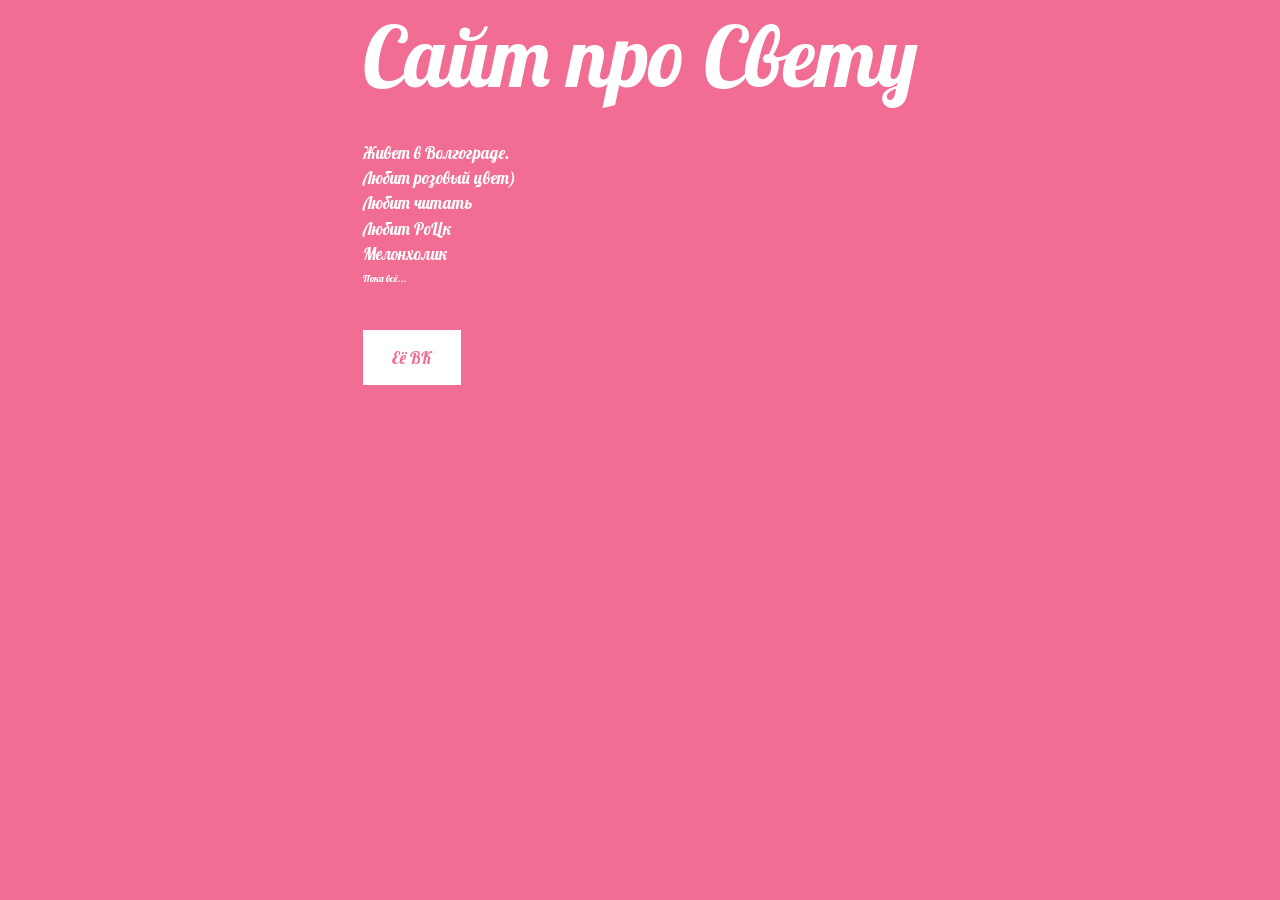
==== index.html @ 65fdcaed "Add files via upload" ====
<!DOCTYPE html>
<html lang="ru">
	<head>
		<meta charset="utf-8">
		<meta name="viewport" content="width=device-width, initial-scale=1, shrink-to-fit=no">
		<link href="https://fonts.googleapis.com/css2?family=Lobster&display=swap" rel="stylesheet">
		<link rel="icon" href="../../../../favicon.ico">
    <link rel="shortcut icon" href='img/favicon.ico' type="image/x-icon">
		<title>Сайт про Свету</title>

		<!-- Bootstrap core CSS -->

		<!-- Custom styles for this template -->
		<link href="css/style.css" rel="stylesheet">
		<link rel="stylesheet" type="text/css" href="slick/slick.css"/>
		<link rel="stylesheet" type="text/css" href="slick/slick-theme.css"/>
	</head>
	<body>
		<div class="wrapper">
			<div class="container">
				<section class="header">
					<div class="header-head">
						<h1>Сайт про Cвету</h1>
						<p>Живет в Волгограде.</p>
						<p>Любит розовый цвет)</p>
						<p>Любит читать</p>
						<p>Любит РоЦк</p>
						<p>Мелонхолик</p>
						<p class="nd">Пока всё...</p>
						<a href="https://vk.com/igo_crazyi">Eё ВК</a>
					</div>
				</section>
			</div>
		</div>

	</body>
</html>
---- css/style.css ----
/*Обнуление*/
* {
  color: #fff;
  font-family: 'Lobster', cursive;
  padding: 0;
  margin: 0;
  border: 0;
}
*,
*:before,
*:after {
  -moz-box-sizing: border-box;
  -webkit-box-sizing: border-box;
  box-sizing: border-box;
}
:focus,
:active {
  outline: none;
}
a:focus,
a:active {
  outline: none;
}
nav,
footer,
header,
aside {
  display: block;
}
html,
body {
  font-family: sans-serif;
  min-height: 100vh;
  width: 100%;
  font-size: 100%;
  line-height: 1;
  font-size: 14px;
  -ms-text-size-adjust: 100%;
  -moz-text-size-adjust: 100%;
  -webkit-text-size-adjust: 100%;
}
input,
button,
textarea {
  font-family: inherit;
}
input::-ms-clear {
  display: none;
}
button {
  cursor: pointer;
}
button::-moz-focus-inner {
  padding: 0;
  border: 0;
}
a,
a:visited {
  text-decoration: none;
}
a:hover {
  text-decoration: none;
}
ul li {
  list-style: none;
}
img {
  vertical-align: top;
}
h1,
h2,
h3,
h4,
h5,
h6 {
  font-size: inherit;
  font-weight: 400;
}
/*--------------------*/
.wrapper {
  position: absolute;
  top: 0;
  left: 0;
  min-width: 100%;
  min-height: 100vh;
  background-color: #F26D93;
  display: flex;
}
.container {
  max-width: 90%;
  margin: 0 auto;
}
.header {
  font-size: 6rem;
  padding: 1rem;
}
.header h1 {
  text-align: center;
  color: #fff;
  padding-bottom: 3rem;
}
.header p {
  font-size: 1.2rem;
  line-height: 1.8rem;
}
.header a {
  display: inline-block;
  font-size: 1.2rem;
  line-height: 1.8rem;
  padding: 1rem 2rem;
  border: solid #fff 1px;
  background-color: #fff;
  color: #F26D93;
}
.header .nd {
  font-size: 0.7rem;
}
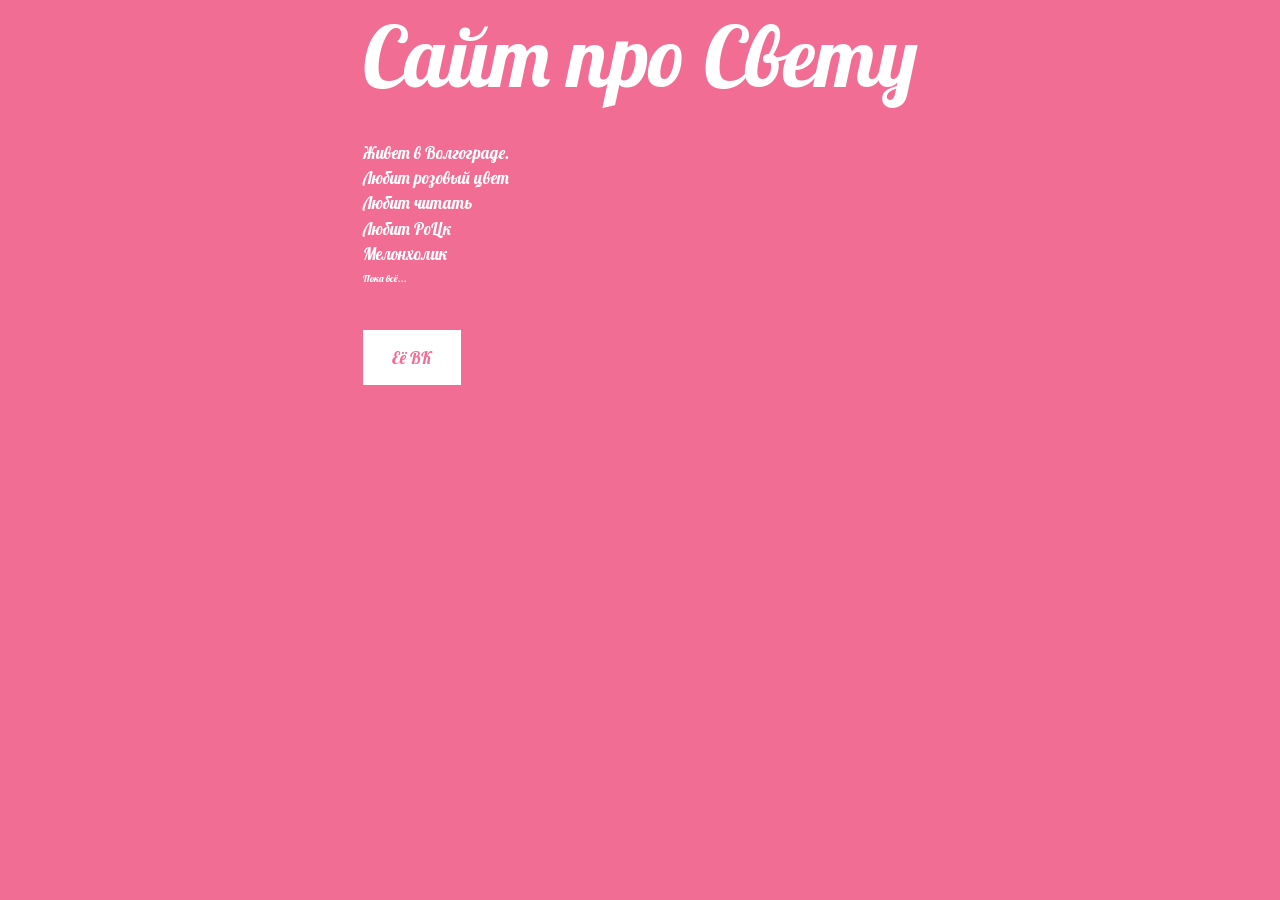
==== commit 4083fa94: "Update index.html" ====
--- a/index.html
+++ b/index.html
@@ -22,7 +22,7 @@
 					<div class="header-head">
 						<h1>Сайт про Cвету</h1>
 						<p>Живет в Волгограде.</p>
-						<p>Любит розовый цвет)</p>
+						<p>Любит розовый цвет</p>
 						<p>Любит читать</p>
 						<p>Любит РоЦк</p>
 						<p>Мелонхолик</p>
@@ -34,4 +34,4 @@
 		</div>
 
 	</body>
-</html>+</html>
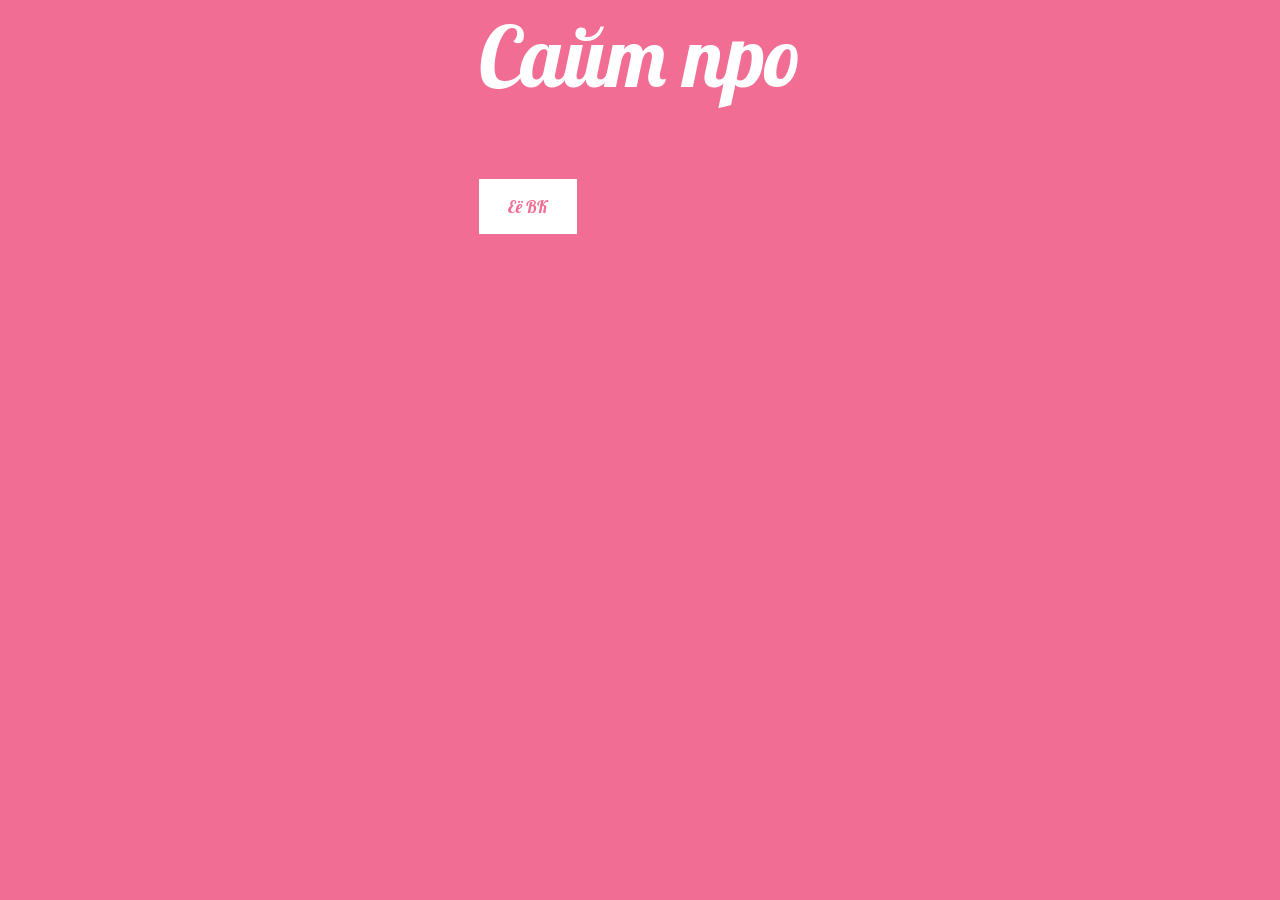
==== commit 2de5da59: "Update index.html" ====
--- a/index.html
+++ b/index.html
@@ -1,11 +1,10 @@
 <!DOCTYPE html>
 <html lang="ru">
 	<head>
+		<link rel="shortcut icon" type="image/x-icon" href="favicon.ico">
 		<meta charset="utf-8">
 		<meta name="viewport" content="width=device-width, initial-scale=1, shrink-to-fit=no">
 		<link href="https://fonts.googleapis.com/css2?family=Lobster&display=swap" rel="stylesheet">
-		<link rel="icon" href="../../../../favicon.ico">
-    <link rel="shortcut icon" href='img/favicon.ico' type="image/x-icon">
 		<title>Сайт про Свету</title>
 
 		<!-- Bootstrap core CSS -->
@@ -20,13 +19,13 @@
 			<div class="container">
 				<section class="header">
 					<div class="header-head">
-						<h1>Сайт про Cвету</h1>
-						<p>Живет в Волгограде.</p>
-						<p>Любит розовый цвет</p>
-						<p>Любит читать</p>
-						<p>Любит РоЦк</p>
-						<p>Мелонхолик</p>
-						<p class="nd">Пока всё...</p>
+						<h1>Сайт про </h1>
+						<p></p>
+						<p></p>
+						<p></p>
+						<p></p>
+						<p></p>
+						<p class="nd"></p>
 						<a href="https://vk.com/igo_crazyi">Eё ВК</a>
 					</div>
 				</section>
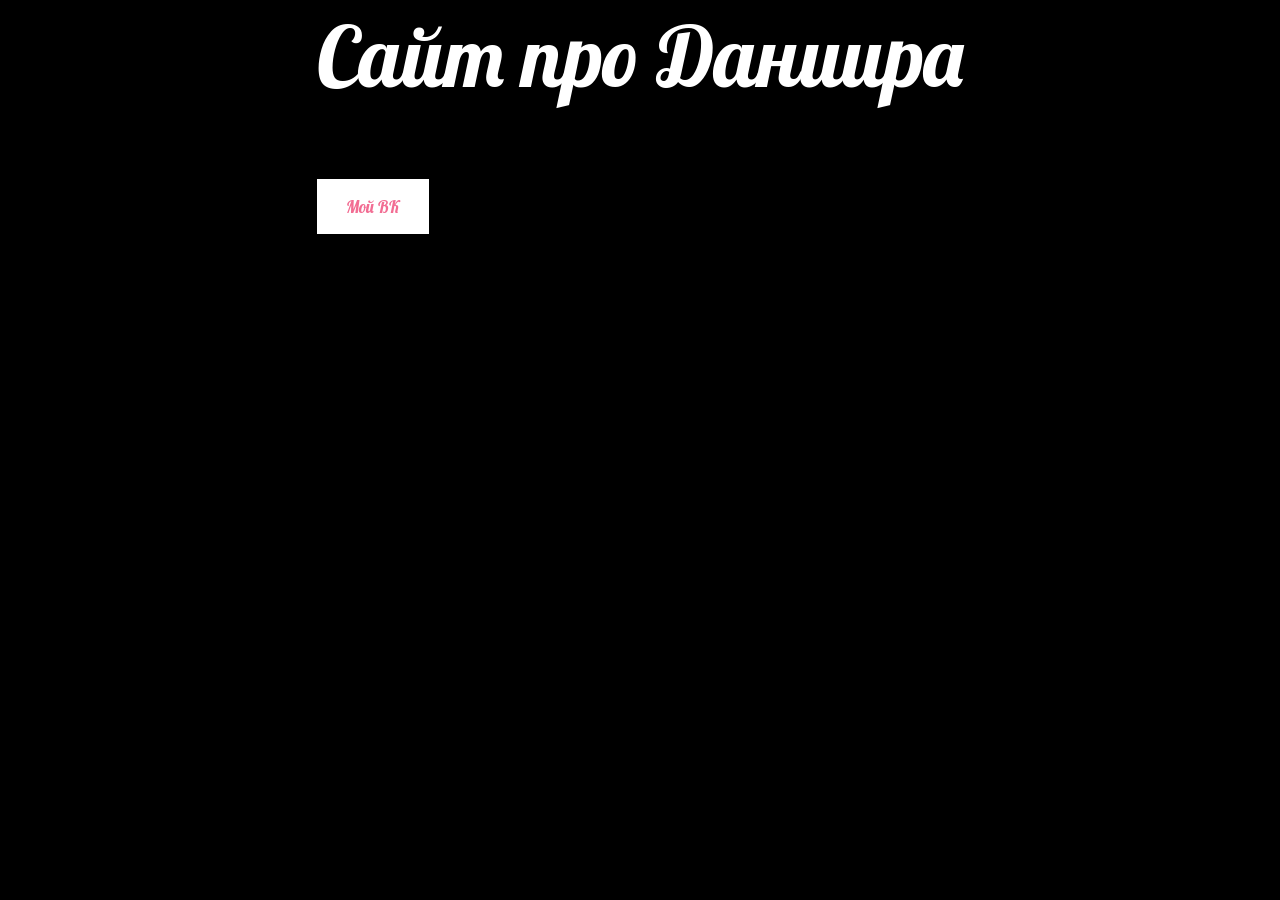
==== commit b6980320: "Update index.html" ====
--- a/index.html
+++ b/index.html
@@ -19,14 +19,14 @@
 			<div class="container">
 				<section class="header">
 					<div class="header-head">
-						<h1>Сайт про </h1>
+						<h1>Сайт про Даниира</h1>
 						<p></p>
 						<p></p>
 						<p></p>
 						<p></p>
 						<p></p>
 						<p class="nd"></p>
-						<a href="https://vk.com/igo_crazyi">Eё ВК</a>
+						<a href="https://vk.com/dan11r">Мой ВК</a>
 					</div>
 				</section>
 			</div>
--- a/css/style.css
+++ b/css/style.css
@@ -83,7 +83,7 @@
   left: 0;
   min-width: 100%;
   min-height: 100vh;
-  background-color: #F26D93;
+  background-color: #000;
   display: flex;
 }
 .container {
